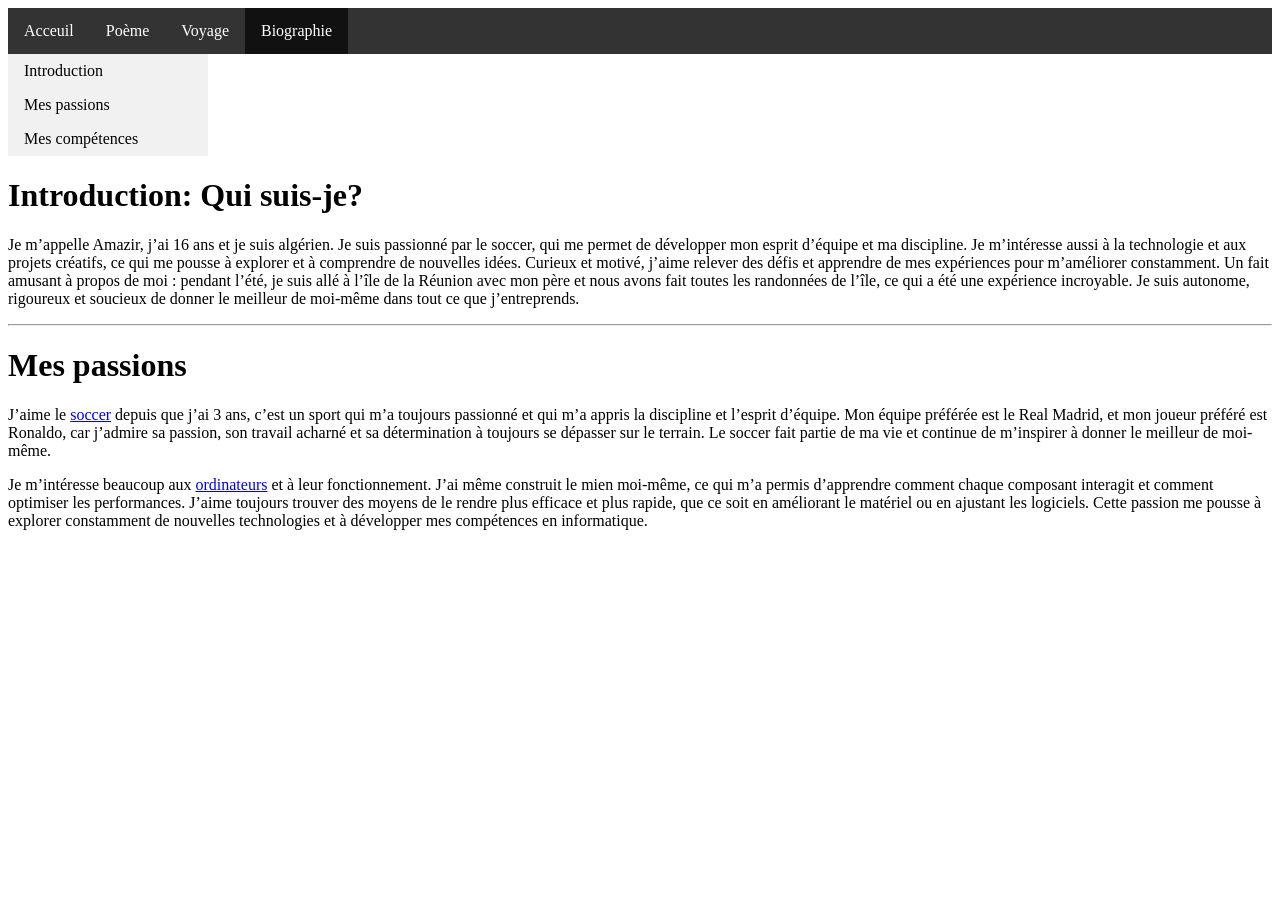
==== biographie.html @ ff0225cc "Update biographie.html" ====
<html>

	<head>
		<style>
		.horinav {
		  list-style-type: none;
		  margin: 0;
		  padding: 0;
		  width: 200px;
		  background-color: #f1f1f1;
		}

		.horinav li a {
		  display: block;
		  color: black;
		  padding: 8px 16px;
		  text-decoration: none;
		}

		.horinav li a:hover {
		  background-color: #555555;
		  color: white;
		}
		</style>
		<link rel="stylesheet" href="E:\ics3u-ab\projet\css\topnav.css"/>
		<meta charset="UTF-8">
		<title>Biographie</title>
		<link rel="stylesheet" href="topnav.css" />
	</head>
	
	<body style="background-color: #FFFFFF;">
		<ul>
		  <li><a href="index.html">Acceuil</a><li>
		  <li><a href="poeme.html">Poème</a><li>
		  <li><a href="voyage.html">Voyage</a><li>
		  <li><a href="biographie.html" class="active">Biographie</a><li>
		</ul>
		
		<ul class=horinav>
		  <li><a href="#intro">Introduction</a><li>
		  <li><a href="#passions">Mes passions</a><li>
		  <li><a href="">Mes compétences</a><li>
		</ul>
		<h1 id=intro>Introduction: Qui suis-je?</h1>
		<p>Je m’appelle Amazir, j’ai 16 ans et je suis algérien. Je suis passionné par le soccer, qui me permet de développer mon esprit d’équipe et ma discipline. Je m’intéresse aussi à la technologie et aux projets créatifs, ce qui me pousse à explorer et à comprendre de nouvelles idées. Curieux et motivé, j’aime relever des défis et apprendre de mes expériences pour m’améliorer constamment. Un fait amusant à propos de moi : pendant l’été, je suis allé à l’île de la Réunion avec mon père et nous avons fait toutes les randonnées de l’île, ce qui a été une expérience incroyable. Je suis autonome, rigoureux et soucieux de donner le meilleur de moi-même dans tout ce que j’entreprends.</p>
		<hr>
		<h1 id=passions>Mes passions</h1>
		<p>J’aime le <a href="https://www.fotmob.com/" target="_blank">soccer</a> depuis que j’ai 3 ans, c’est un sport qui m’a toujours passionné et qui m’a appris la discipline et l’esprit d’équipe. Mon équipe préférée est le Real Madrid, et mon joueur préféré est Ronaldo, car j’admire sa passion, son travail acharné et sa détermination à toujours se dépasser sur le terrain. Le soccer fait partie de ma vie et continue de m’inspirer à donner le meilleur de moi-même.</p>
		<p>Je m’intéresse beaucoup aux <a href="https://ca.buildcores.com/builds/" target="_blank">ordinateurs</a> et à leur fonctionnement. J’ai même construit le mien moi‑même, ce qui m’a permis d’apprendre comment chaque composant interagit et comment optimiser les performances. J’aime toujours trouver des moyens de le rendre plus efficace et plus rapide, que ce soit en améliorant le matériel ou en ajustant les logiciels. Cette passion me pousse à explorer constamment de nouvelles technologies et à développer mes compétences en informatique.</p>

	</body>
	
</html>
---- topnav.css ----
ul {
		list-style-type: none;
		margin: 0;
		padding: 0;
	}
ul {
	list-style-type: none;
	margin: 0;
	padding: 0;
	overflow: hidden;
	background-color: #333333;
	}

ul li {
	float: left;
	}

ul li a {
	display: block;
	color: white;
	text-align: center;
	padding: 14px 16px;
	text-decoration: none;
	}

ul li a:hover {
	background-color: #111111;
	}
	
ul li a.active {
    background-color: #111111;
    pointer-events: none;
    cursor: default;
	}
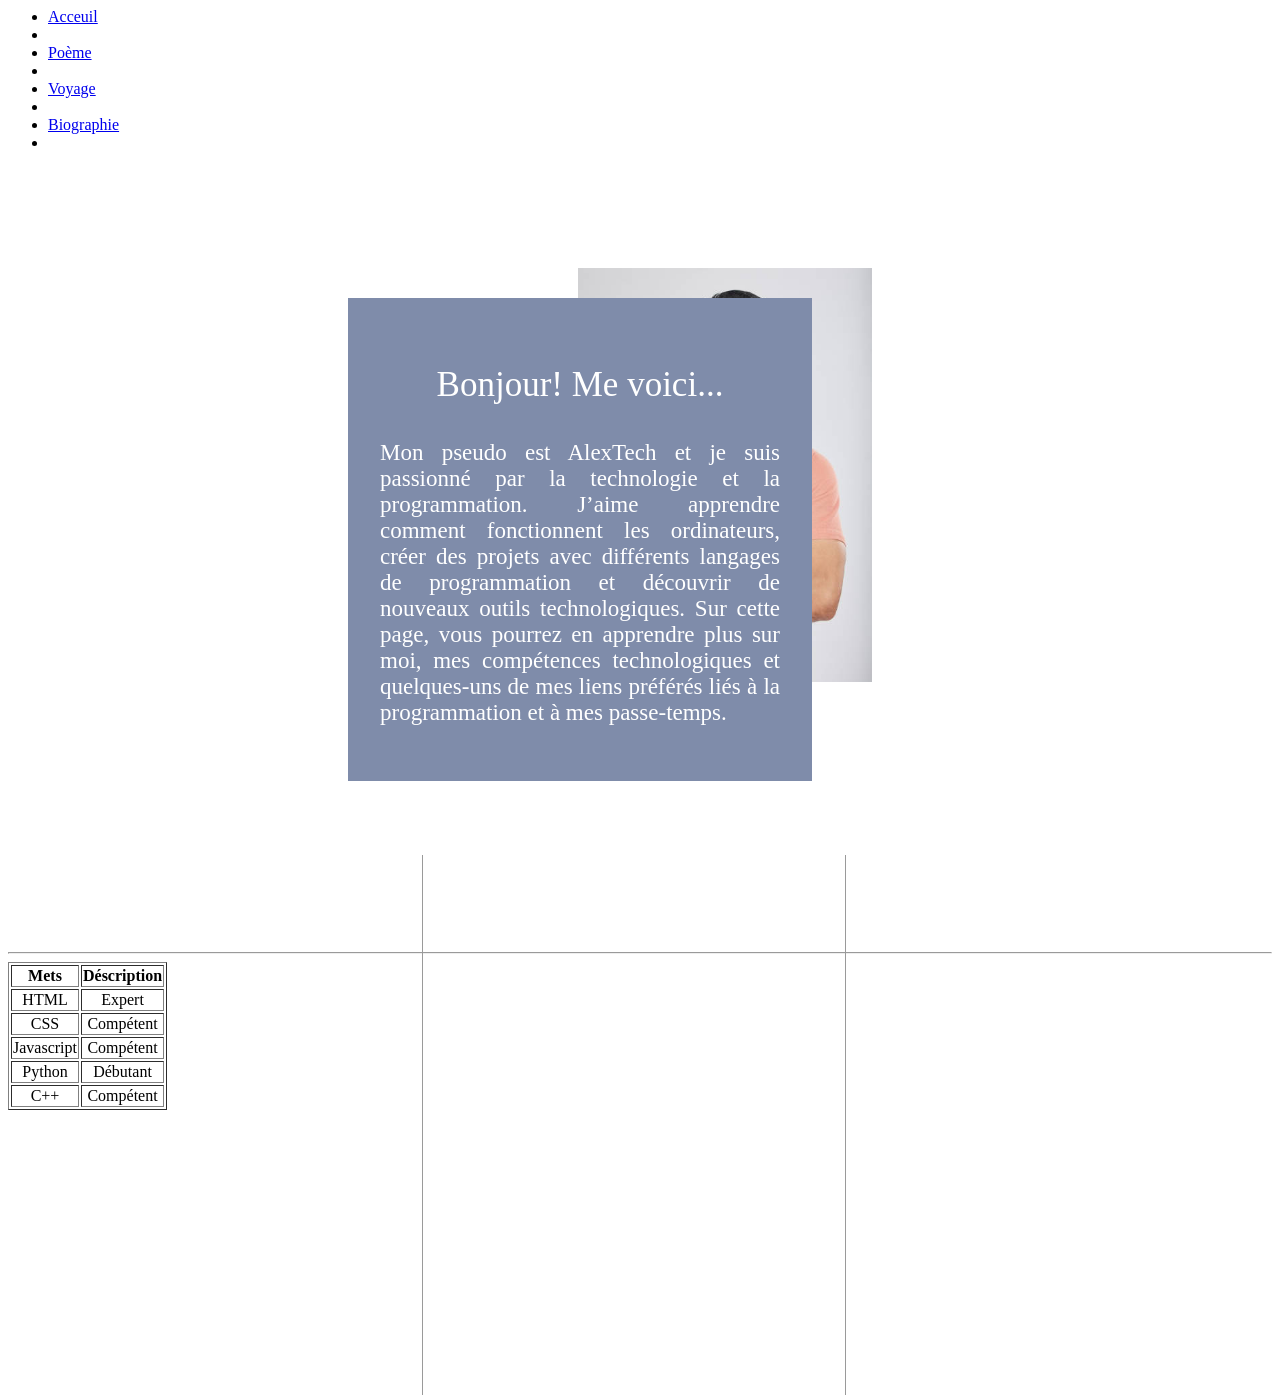
==== commit b0f703b0: "Add files via upload" ====
--- a/biographie.html
+++ b/biographie.html
@@ -2,30 +2,64 @@
 
 	<head>
 		<style>
-		.horinav {
-		  list-style-type: none;
-		  margin: 0;
-		  padding: 0;
-		  width: 200px;
-		  background-color: #f1f1f1;
-		}
+			.fancy {
+			  position: relative;
+			  background-color: #7F8CAA;
+			  padding: 2rem;
+			  text-align: center;
+			  max-width: 400px;
+			  float: right;
+			  margin-right: 460px;
+			  margin-top: 130px;
+			}
 
-		.horinav li a {
-		  display: block;
-		  color: black;
-		  padding: 8px 16px;
-		  text-decoration: none;
-		}
+			.fancy::before {
+			  content: "";
 
-		.horinav li a:hover {
-		  background-color: #555555;
-		  color: white;
-		}
+			  position: relative;
+			  z-index: -1;
+			  bottom: 15px;
+			  right: 5px;
+			  width: 50%;
+			  top: 80%;
+			  max-width: 400px;
+			  margin-right: 460px;
+			  margin-top: 130px;
+
+			  box-shadow: 0px 13px 10px black;
+			  rotate: 0deg;
+			}
+			
+			.manimage {
+			  position: absolute;
+			  margin-left: 570px;
+			  margin-top: 100px;
+			}
+			
+			.vl1 {
+			  border-left: 1px solid #9a9a9a;
+			  height: 540px;
+			  position: absolute;
+			  left: 33%;
+			  margin-left: 0px;
+			  top: 855;
+			}
+			
+			.vl2 {
+			  border-left: 1px solid #9a9a9a;
+			  height: 540px;
+			  position: absolute;
+			  left: 66%;
+			  margin-left: 0px;
+			  top: 855;
+			}
 		</style>
 		<link rel="stylesheet" href="E:\ics3u-ab\projet\css\topnav.css"/>
+		<link rel="stylesheet" href="E:\ics3u-ab\projet\css\font.css"/>
 		<meta charset="UTF-8">
 		<title>Biographie</title>
 		<link rel="stylesheet" href="topnav.css" />
+		<link rel="stylesheet" href="font.css" />
 	</head>
 	
 	<body style="background-color: #FFFFFF;">
@@ -35,19 +69,52 @@
 		  <li><a href="voyage.html">Voyage</a><li>
 		  <li><a href="biographie.html" class="active">Biographie</a><li>
 		</ul>
-		
-		<ul class=horinav>
-		  <li><a href="#intro">Introduction</a><li>
-		  <li><a href="#passions">Mes passions</a><li>
-		  <li><a href="">Mes compétences</a><li>
-		</ul>
-		<h1 id=intro>Introduction: Qui suis-je?</h1>
-		<p>Je m’appelle Amazir, j’ai 16 ans et je suis algérien. Je suis passionné par le soccer, qui me permet de développer mon esprit d’équipe et ma discipline. Je m’intéresse aussi à la technologie et aux projets créatifs, ce qui me pousse à explorer et à comprendre de nouvelles idées. Curieux et motivé, j’aime relever des défis et apprendre de mes expériences pour m’améliorer constamment. Un fait amusant à propos de moi : pendant l’été, je suis allé à l’île de la Réunion avec mon père et nous avons fait toutes les randonnées de l’île, ce qui a été une expérience incroyable. Je suis autonome, rigoureux et soucieux de donner le meilleur de moi-même dans tout ce que j’entreprends.</p>
-		<hr>
-		<h1 id=passions>Mes passions</h1>
-		<p>J’aime le <a href="https://www.fotmob.com/" target="_blank">soccer</a> depuis que j’ai 3 ans, c’est un sport qui m’a toujours passionné et qui m’a appris la discipline et l’esprit d’équipe. Mon équipe préférée est le Real Madrid, et mon joueur préféré est Ronaldo, car j’admire sa passion, son travail acharné et sa détermination à toujours se dépasser sur le terrain. Le soccer fait partie de ma vie et continue de m’inspirer à donner le meilleur de moi-même.</p>
-		<p>Je m’intéresse beaucoup aux <a href="https://ca.buildcores.com/builds/" target="_blank">ordinateurs</a> et à leur fonctionnement. J’ai même construit le mien moi‑même, ce qui m’a permis d’apprendre comment chaque composant interagit et comment optimiser les performances. J’aime toujours trouver des moyens de le rendre plus efficace et plus rapide, que ce soit en améliorant le matériel ou en ajustant les logiciels. Cette passion me pousse à explorer constamment de nouvelles technologies et à développer mes compétences en informatique.</p>
-
+		<div>
+			<img src="images/man.jpg" width="23%" class="manimage"/>
+			<div class="fancy" style=color:white>
+				<p style=font-size:35px>Bonjour! Me voici...</p>
+				<p style=text-align:justify;font-size:23px>Mon pseudo est AlexTech et je suis passionné par la technologie et la programmation. J’aime apprendre comment fonctionnent les ordinateurs, créer des projets avec différents langages de programmation et découvrir de nouveaux outils technologiques. Sur cette page, vous pourrez en apprendre plus sur moi, mes compétences technologiques et quelques-uns de mes liens préférés liés à la programmation et à mes passe-temps.</p>
+			</div>
+		</div>
+		<div class="vl1"></div>
+		<div class="vl2"></div>
+		<div style=margin-top:800px>
+			<hr>
+			<table border="1" style=text-align:center;max-width:1000px;margin:auto;position:absolute>
+				<thead>
+					<tr>
+					  <th rowspan="2">Mets</th>
+					  <th rowspan="1">Déscription</th>
+					</tr>
+				</thead>
+				<tbody>
+					<tr>
+					  <td rowspan="1">HTML</td>
+					  <td>Expert</td>
+					</tr>
+					<!--nouvelle catégorie-->
+					<tr>
+					  <td rowspan="1">CSS</td>
+					  <td>Compétent</td>
+					</tr>
+					<!--nouvelle catégorie-->
+					<tr>
+					  <td rowspan="1">Javascript</td>
+					  <td>Compétent</td>
+					</tr>
+					<!--nouvelle catégorie-->
+					<tr>
+					  <td rowspan="1">Python</td>
+					  <td>Débutant</td>
+					</tr>
+					<!--nouvelle catégorie-->
+					<tr>
+					  <td rowspan="1">C++</td>
+					  <td>Compétent</td>
+					</tr>
+				</tbody>
+			</table>
+		</div>
 	</body>
 	
-</html>
+</html>
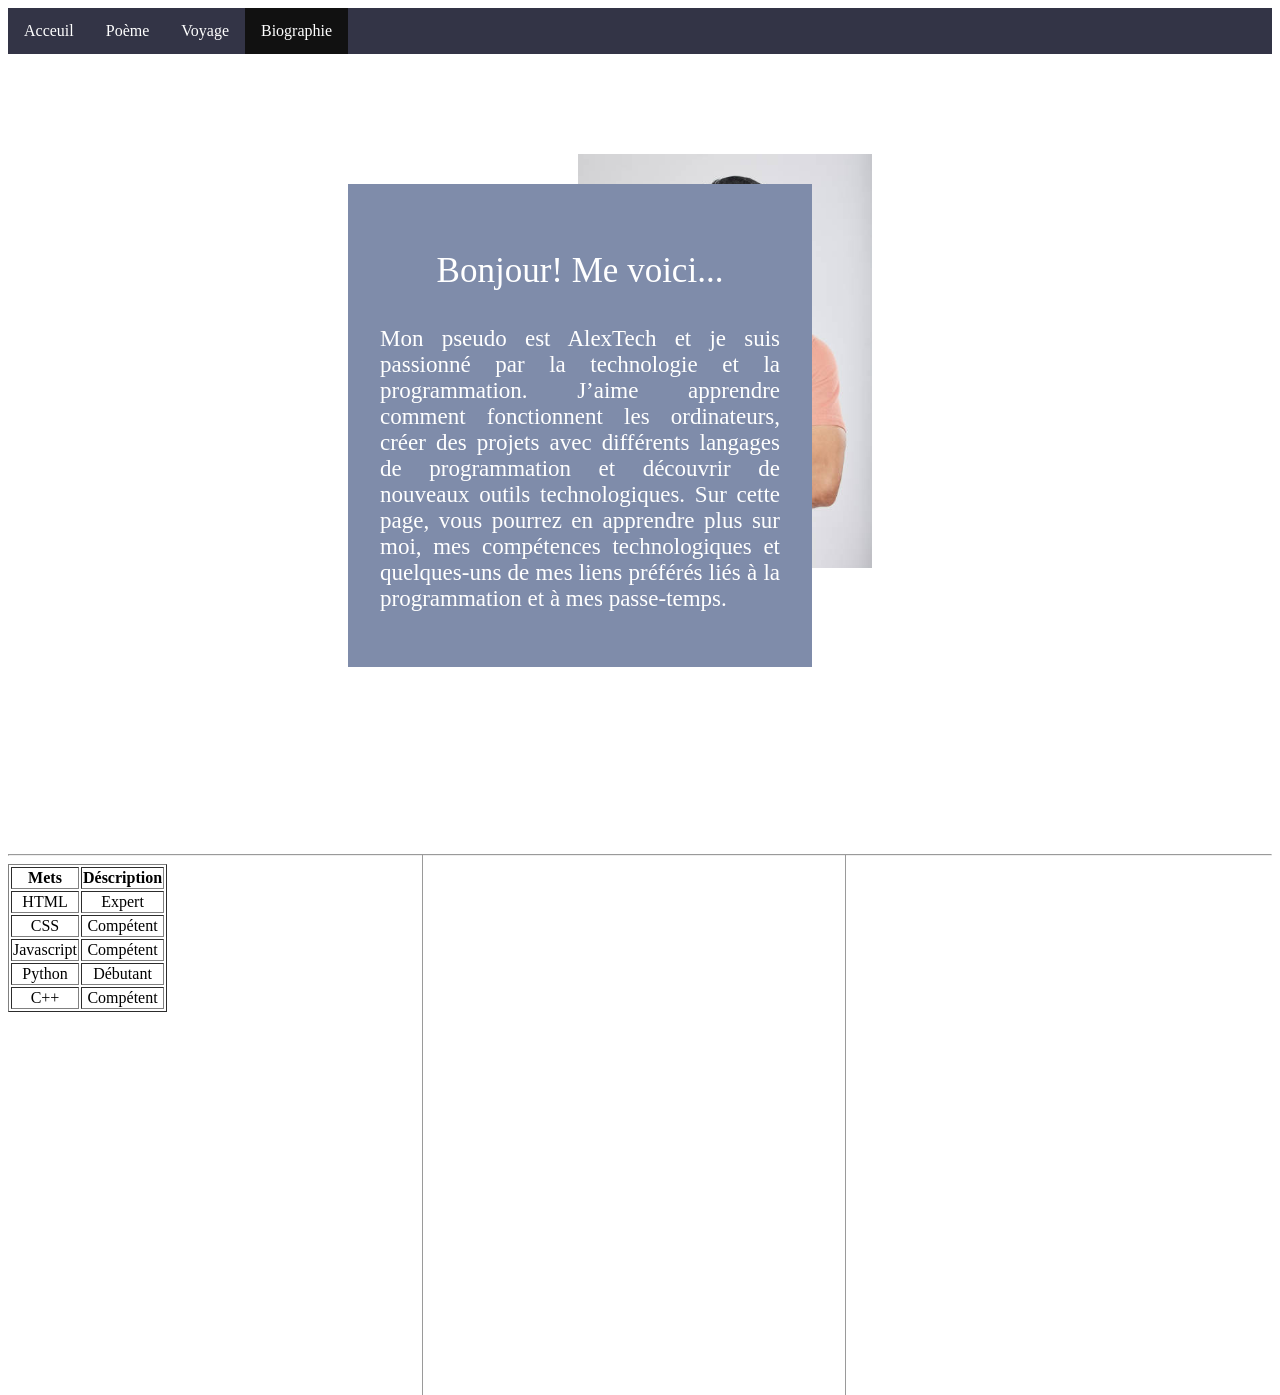
==== commit 01a7fcf2: "Update biographie.html" ====
--- a/biographie.html
+++ b/biographie.html
@@ -54,12 +54,10 @@
 			  top: 855;
 			}
 		</style>
-		<link rel="stylesheet" href="E:\ics3u-ab\projet\css\topnav.css"/>
-		<link rel="stylesheet" href="E:\ics3u-ab\projet\css\font.css"/>
+		<link rel="stylesheet" href="css/topnav.css" />
+		<link rel="stylesheet" href="css/font.css" />
 		<meta charset="UTF-8">
 		<title>Biographie</title>
-		<link rel="stylesheet" href="topnav.css" />
-		<link rel="stylesheet" href="font.css" />
 	</head>
 	
 	<body style="background-color: #FFFFFF;">
@@ -117,4 +115,5 @@
 		</div>
 	</body>
 	
-</html>+
+</html>
--- a/css/topnav.css
+++ b/css/topnav.css
@@ -0,0 +1,34 @@
+ul {
+		list-style-type: none;
+		margin: 0;
+		padding: 0;
+	}
+ul {
+	list-style-type: none;
+	margin: 0;
+	padding: 0;
+	overflow: hidden;
+	background-color: #333446;
+	}
+
+ul li {
+	float: left;
+	}
+
+ul li a {
+	display: block;
+	color: white;
+	text-align: center;
+	padding: 14px 16px;
+	text-decoration: none;
+	}
+
+ul li a:hover {
+	background-color: #111111;
+	}
+	
+ul li a.active {
+    background-color: #111111;
+    pointer-events: none;
+    cursor: default;
+	}
--- a/css/font.css
+++ b/css/font.css
@@ -0,0 +1,3 @@
+body {
+			  font-family: "Trebuchet MS"
+			}
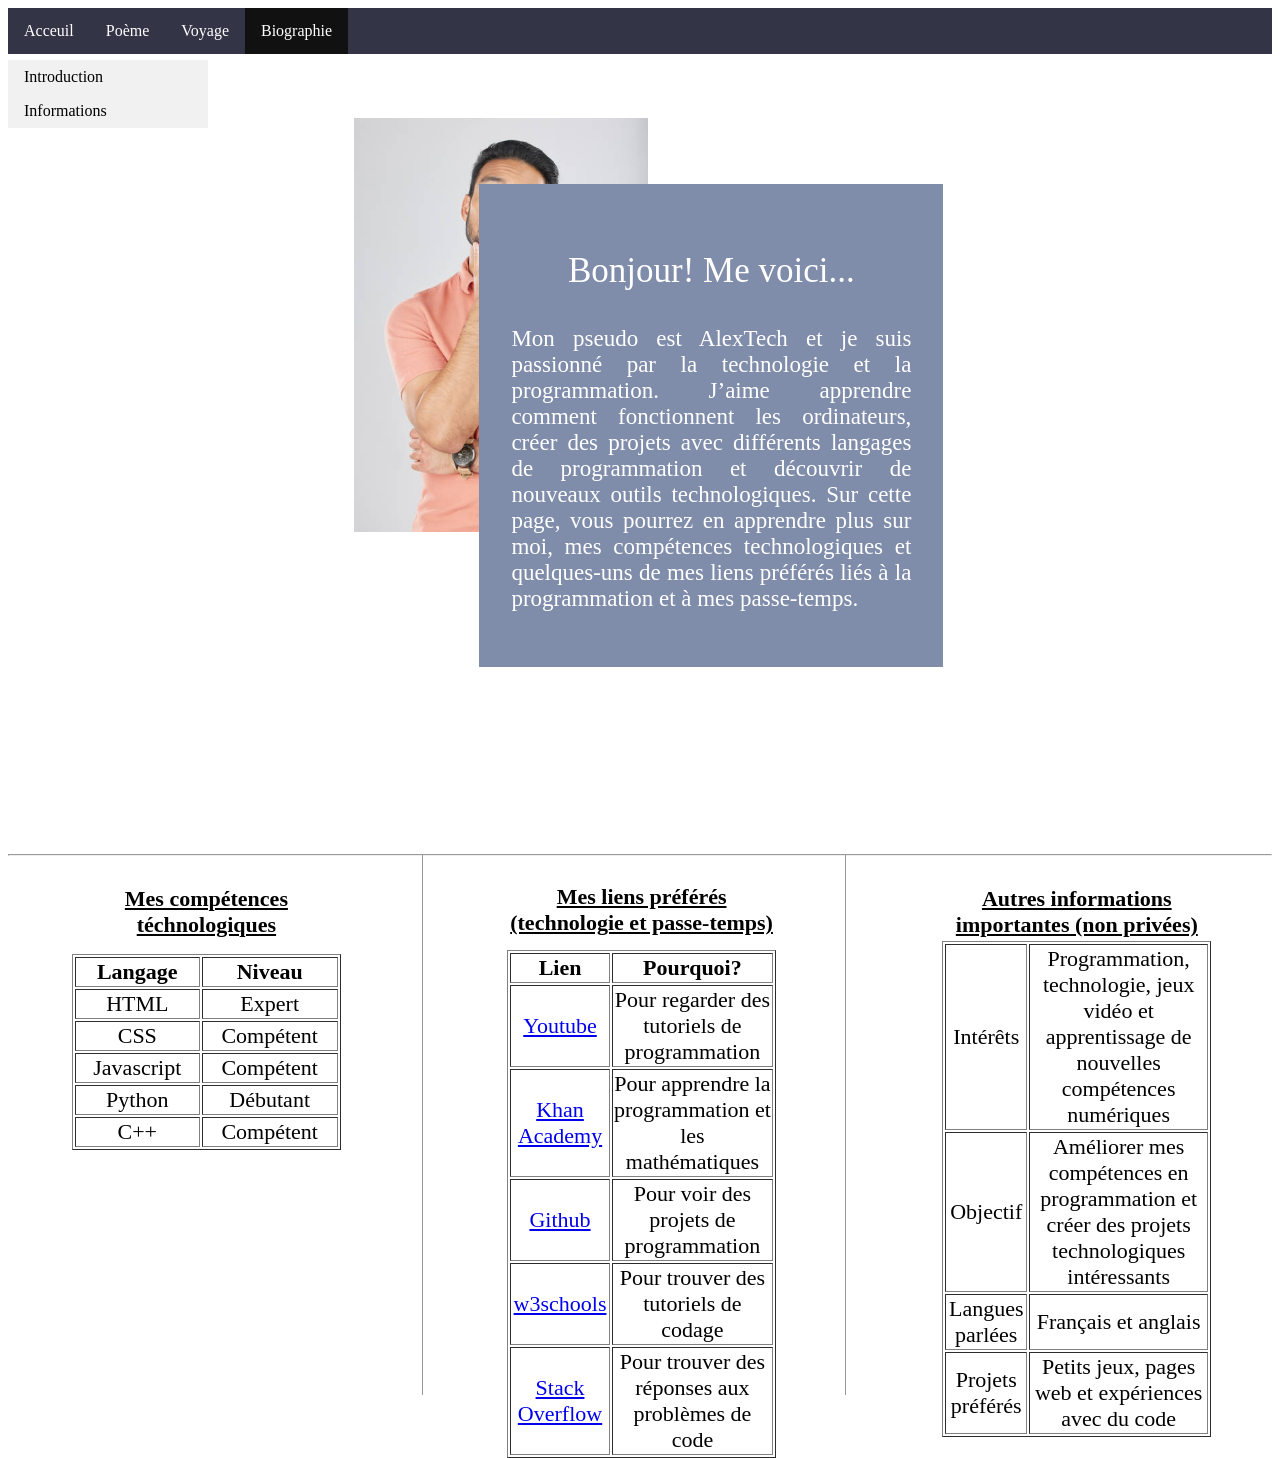
==== commit ac32d67b: "Update biographie.html" ====
--- a/biographie.html
+++ b/biographie.html
@@ -1,6 +1,7 @@
 <html>
 
 	<head>
+	<meta name="viewport" content="width=device-width, initial-scale=1.0">
 		<style>
 			.fancy {
 			  position: relative;
@@ -9,7 +10,7 @@
 			  text-align: center;
 			  max-width: 400px;
 			  float: right;
-			  margin-right: 460px;
+			  margin-right: 26%;
 			  margin-top: 130px;
 			}
 
@@ -23,7 +24,7 @@
 			  width: 50%;
 			  top: 80%;
 			  max-width: 400px;
-			  margin-right: 460px;
+			  margin-right: 26%;
 			  margin-top: 130px;
 
 			  box-shadow: 0px 13px 10px black;
@@ -32,8 +33,9 @@
 			
 			.manimage {
 			  position: absolute;
-			  margin-left: 570px;
-			  margin-top: 100px;
+			  float: left;
+			  margin-left: 27%;
+			  margin-top: 5%;
 			}
 			
 			.vl1 {
@@ -53,20 +55,53 @@
 			  margin-left: 0px;
 			  top: 855;
 			}
+			
+			.sidenav {
+			  list-style-type: none;
+			  margin: 0;
+			  padding: 0;
+			  width: 200px;
+			  background-color: #f1f1f1;
+			  position: fixed;
+			  top: 60px;
+			}
+
+			.sidenav li a {
+			  display: block;
+			  color: black;
+			  padding: 8px 16px;
+			  text-decoration: none;
+			}
+
+			.sidenav li a:hover {
+			  background-color: #555555;
+			  color: white;
+			}
+
+			.sidenav li a.active {
+			  background-color: #111111;
+			  pointer-events: none;
+			  cursor: default;
+			}
 		</style>
 		<link rel="stylesheet" href="css/topnav.css" />
 		<link rel="stylesheet" href="css/font.css" />
 		<meta charset="UTF-8">
 		<title>Biographie</title>
 	</head>
-	
-	<body style="background-color: #FFFFFF;">
+	<body style="background-color: #FFFFFF;"><a name="introduction"></a>
 		<ul>
 		  <li><a href="index.html">Acceuil</a><li>
 		  <li><a href="poeme.html">Poème</a><li>
 		  <li><a href="voyage.html">Voyage</a><li>
 		  <li><a href="biographie.html" class="active">Biographie</a><li>
 		</ul>
+		
+		<ul class="sidenav">
+		  <li><a href="#introduction">Introduction</a><li>
+		  <li><a href="#information">Informations</a><li>
+		</ul>
+		
 		<div>
 			<img src="images/man.jpg" width="23%" class="manimage"/>
 			<div class="fancy" style=color:white>
@@ -76,13 +111,14 @@
 		</div>
 		<div class="vl1"></div>
 		<div class="vl2"></div>
-		<div style=margin-top:800px>
+		<div style=margin-top:800px><a name="information"></a>
 			<hr>
-			<table border="1" style=text-align:center;max-width:1000px;margin:auto;position:absolute>
+			<p style="text-align:center;width:21%;margin-left:5%;font-size:22px;position:absolute"><b><u>Mes compétences téchnologiques</b></u></p>
+			<table border="1" style="text-align:center;width:21%;margin-left:5%;margin-top:7%;font-size:22px;position:absolute">
 				<thead>
 					<tr>
-					  <th rowspan="2">Mets</th>
-					  <th rowspan="1">Déscription</th>
+					  <th rowspan="2">Langage</th>
+					  <th rowspan="1">Niveau</th>
 					</tr>
 				</thead>
 				<tbody>
@@ -109,6 +145,67 @@
 					<tr>
 					  <td rowspan="1">C++</td>
 					  <td>Compétent</td>
+					</tr>
+				</tbody>
+			</table>
+			
+			<p style="text-align:center;width:21%;margin-left:39%;margin-top:1.6%;font-size:22px;position:absolute;"><b><u>Mes liens préférés (technologie et passe-temps)</b></u></p>
+			<table border="1" style="text-align:center;width:21%;margin-left:39%;margin-top:6.7%;font-size:22px;position:absolute;">
+				<thead>
+					<tr>
+					  <th rowspan="2">Lien</th>
+					  <th rowspan="1">Pourquoi?</th>
+					</tr>
+				</thead>
+				<tbody>
+					<tr>
+					  <td rowspan="1"><a href="https://www.youtube.com/">Youtube</a></td>
+					  <td>Pour regarder des tutoriels de programmation</td>
+					</tr>
+					<!--nouvelle catégorie-->
+					<tr>
+					  <td rowspan="1"><a href="https://www.khanacademy.org/">Khan Academy</a></td>
+					  <td>Pour apprendre la programmation et les mathématiques</td>
+					</tr>
+					<!--nouvelle catégorie-->
+					<tr>
+					  <td rowspan="1"><a href="https://github.com/">Github</a></td>
+					  <td>Pour voir des projets de programmation</td>
+					</tr>
+					<!--nouvelle catégorie-->
+					<tr>
+					  <td rowspan="1"><a href="https://www.w3schools.com/">w3schools</a></td>
+					  <td>Pour trouver des tutoriels de codage</td>
+					</tr>
+					<!--nouvelle catégorie-->
+					<tr>
+					  <td rowspan="1"><a href="https://stackoverflow.com/questions">Stack Overflow</a></td>
+					  <td>Pour trouver des réponses aux problèmes de code</td>
+					</tr>
+				</tbody>
+			</table>
+			
+			<p style="text-align:center;width:21%;margin-left:73%;font-size:22px;position:absolute"><b><u>Autres informations importantes (non privées)</b></u></p>
+			<table border="1" style="text-align:center;width:21%;margin-left:73%;margin-top:6%;font-size:22px;position:absolute">
+				<tbody>
+					<tr>
+					  <td rowspan="1">Intérêts</td>
+					  <td>Programmation, technologie, jeux vidéo et apprentissage de nouvelles compétences numériques</td>
+					</tr>
+					<!--nouvelle catégorie-->
+					<tr>
+					  <td rowspan="1">Objectif</td>
+					  <td>Améliorer mes compétences en programmation et créer des projets technologiques intéressants</td>
+					</tr>
+					<!--nouvelle catégorie-->
+					<tr>
+					  <td rowspan="1">Langues parlées</td>
+					  <td>Français et anglais</td>
+					</tr>
+					<!--nouvelle catégorie-->
+					<tr>
+					  <td rowspan="1">Projets préférés</td>
+					  <td>Petits jeux, pages web et expériences avec du code</td>
 					</tr>
 				</tbody>
 			</table>
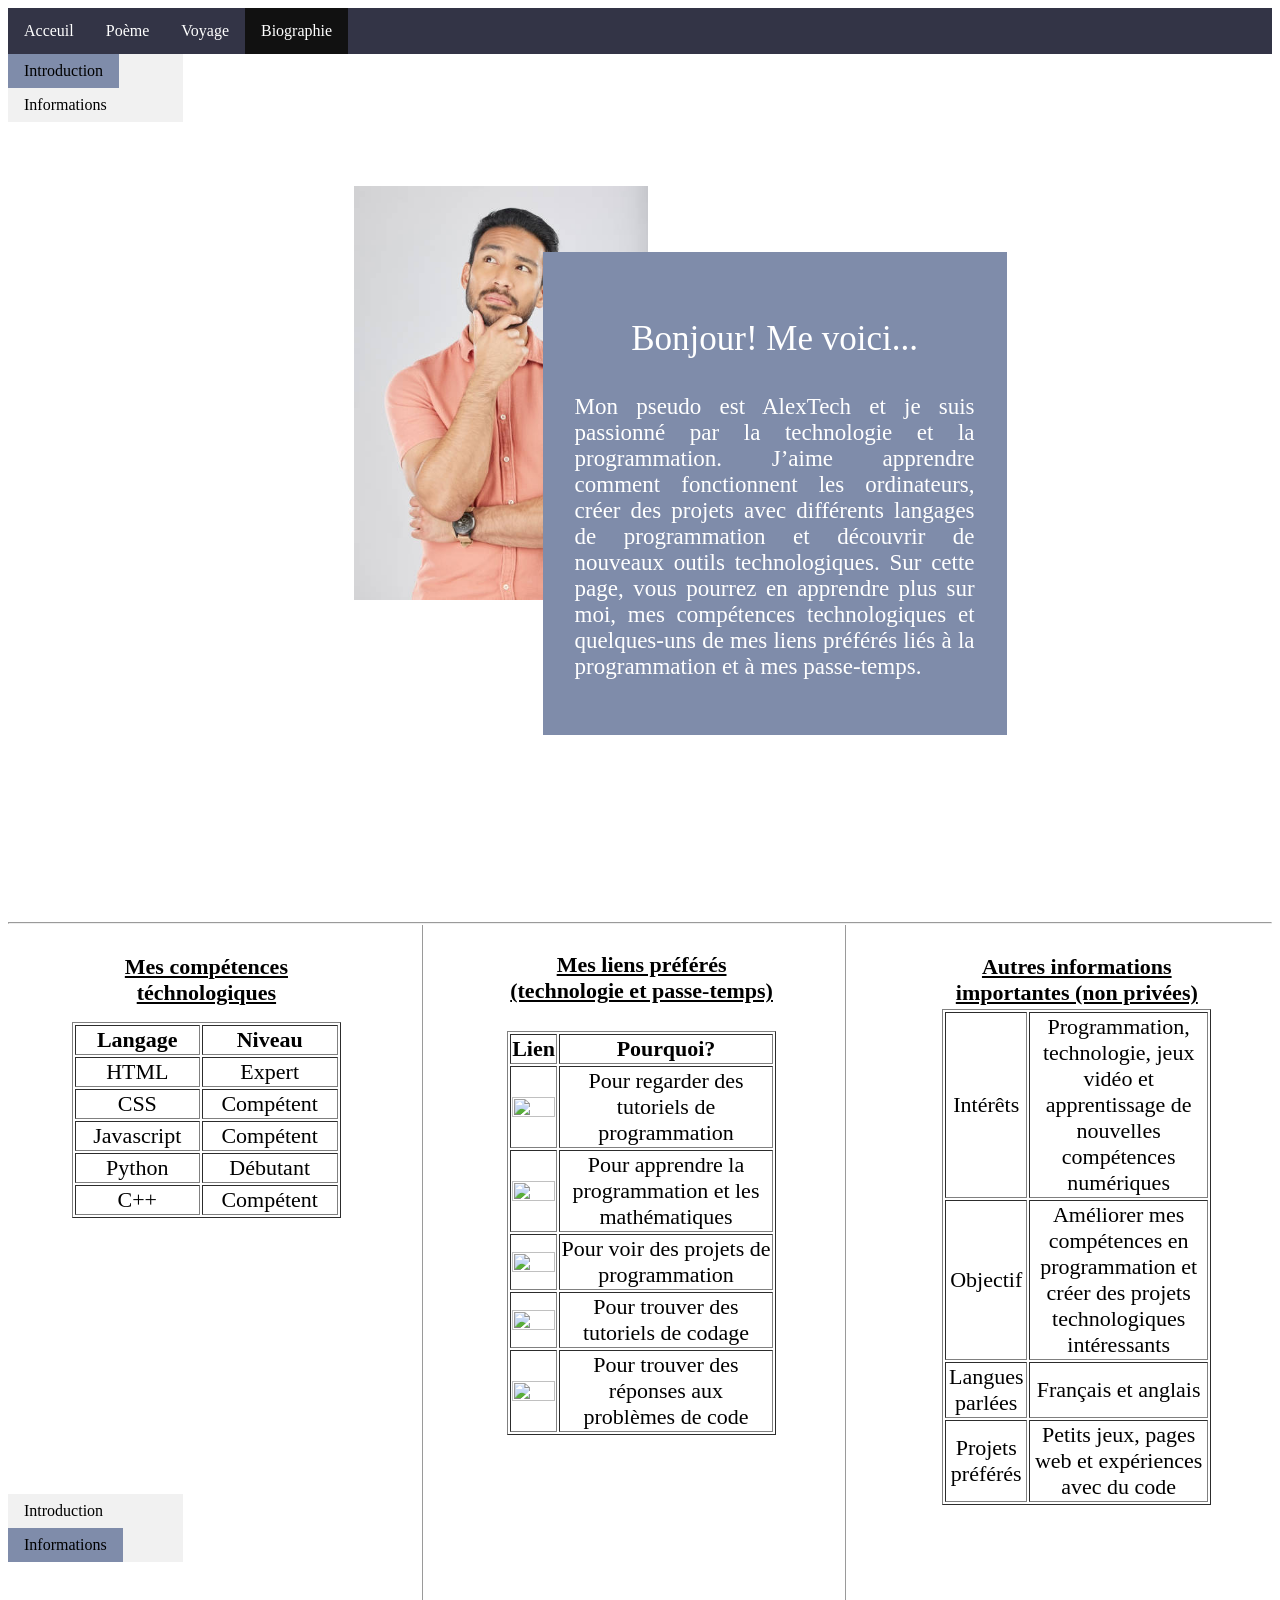
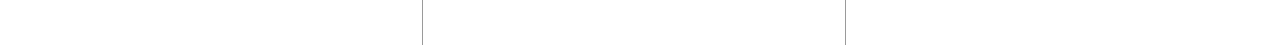
==== commit 5039eb3b: "Update biographie.html" ====
--- a/biographie.html
+++ b/biographie.html
@@ -10,7 +10,7 @@
 			  text-align: center;
 			  max-width: 400px;
 			  float: right;
-			  margin-right: 26%;
+			  margin-right: 21%;
 			  margin-top: 130px;
 			}
 
@@ -40,29 +40,28 @@
 			
 			.vl1 {
 			  border-left: 1px solid #9a9a9a;
-			  height: 540px;
+			  height: 720px;
 			  position: absolute;
 			  left: 33%;
 			  margin-left: 0px;
-			  top: 855;
+			  top: 925;
 			}
 			
 			.vl2 {
 			  border-left: 1px solid #9a9a9a;
-			  height: 540px;
+			  height: 720px;
 			  position: absolute;
 			  left: 66%;
 			  margin-left: 0px;
-			  top: 855;
+			  top: 925;
 			}
 			
 			.sidenav {
 			  list-style-type: none;
 			  margin: 0;
 			  padding: 0;
-			  width: 200px;
+			  width: 175px;
 			  background-color: #f1f1f1;
-			  position: fixed;
 			  top: 60px;
 			}
 
@@ -78,8 +77,8 @@
 			  color: white;
 			}
 
-			.sidenav li a.active {
-			  background-color: #111111;
+			.sidenav li a.sideactive {
+			  background-color: #7F8CAA;
 			  pointer-events: none;
 			  cursor: default;
 			}
@@ -98,7 +97,7 @@
 		</ul>
 		
 		<ul class="sidenav">
-		  <li><a href="#introduction">Introduction</a><li>
+		  <li><a href="#introduction" class="sideactive">Introduction</a><li>
 		  <li><a href="#information">Informations</a><li>
 		</ul>
 		
@@ -150,7 +149,7 @@
 			</table>
 			
 			<p style="text-align:center;width:21%;margin-left:39%;margin-top:1.6%;font-size:22px;position:absolute;"><b><u>Mes liens préférés (technologie et passe-temps)</b></u></p>
-			<table border="1" style="text-align:center;width:21%;margin-left:39%;margin-top:6.7%;font-size:22px;position:absolute;">
+			<table border="1" style="text-align:center;width:21%;margin-left:39%;margin-top:7.7%;font-size:22px;position:absolute;">
 				<thead>
 					<tr>
 					  <th rowspan="2">Lien</th>
@@ -159,27 +158,27 @@
 				</thead>
 				<tbody>
 					<tr>
-					  <td rowspan="1"><a href="https://www.youtube.com/">Youtube</a></td>
+					  <td rowspan="1"><a href="https://www.youtube.com/" target="_blank"><img src="images/youtube.png" width="100%"/></a></td>
 					  <td>Pour regarder des tutoriels de programmation</td>
 					</tr>
 					<!--nouvelle catégorie-->
 					<tr>
-					  <td rowspan="1"><a href="https://www.khanacademy.org/">Khan Academy</a></td>
+					  <td rowspan="1"><a href="https://www.khanacademy.org/" target="_blank"><img src="images/khan.png" width="100%"/></a></td>
 					  <td>Pour apprendre la programmation et les mathématiques</td>
 					</tr>
 					<!--nouvelle catégorie-->
 					<tr>
-					  <td rowspan="1"><a href="https://github.com/">Github</a></td>
+					  <td rowspan="1"><a href="https://github.com/" target="_blank"><img src="images/github.png" width="100%"/></a></td>
 					  <td>Pour voir des projets de programmation</td>
 					</tr>
 					<!--nouvelle catégorie-->
 					<tr>
-					  <td rowspan="1"><a href="https://www.w3schools.com/">w3schools</a></td>
+					  <td rowspan="1"><a href="https://www.w3schools.com/" target="_blank"><img src="images/w3.png" width="100%"/></a></td>
 					  <td>Pour trouver des tutoriels de codage</td>
 					</tr>
 					<!--nouvelle catégorie-->
 					<tr>
-					  <td rowspan="1"><a href="https://stackoverflow.com/questions">Stack Overflow</a></td>
+					  <td rowspan="1"><a href="https://stackoverflow.com/questions" target="_blank"><img src="images/stack.png" width="100%"/></a></td>
 					  <td>Pour trouver des réponses aux problèmes de code</td>
 					</tr>
 				</tbody>
@@ -210,6 +209,12 @@
 				</tbody>
 			</table>
 		</div>
+		<div style=margin-top:570px>
+			<ul class="sidenav">
+			  <li><a href="#introduction">Introduction</a><li>
+			  <li><a href="#information" class="sideactive">Informations</a><li>
+			</ul>
+		</div>
 	</body>
 	
 
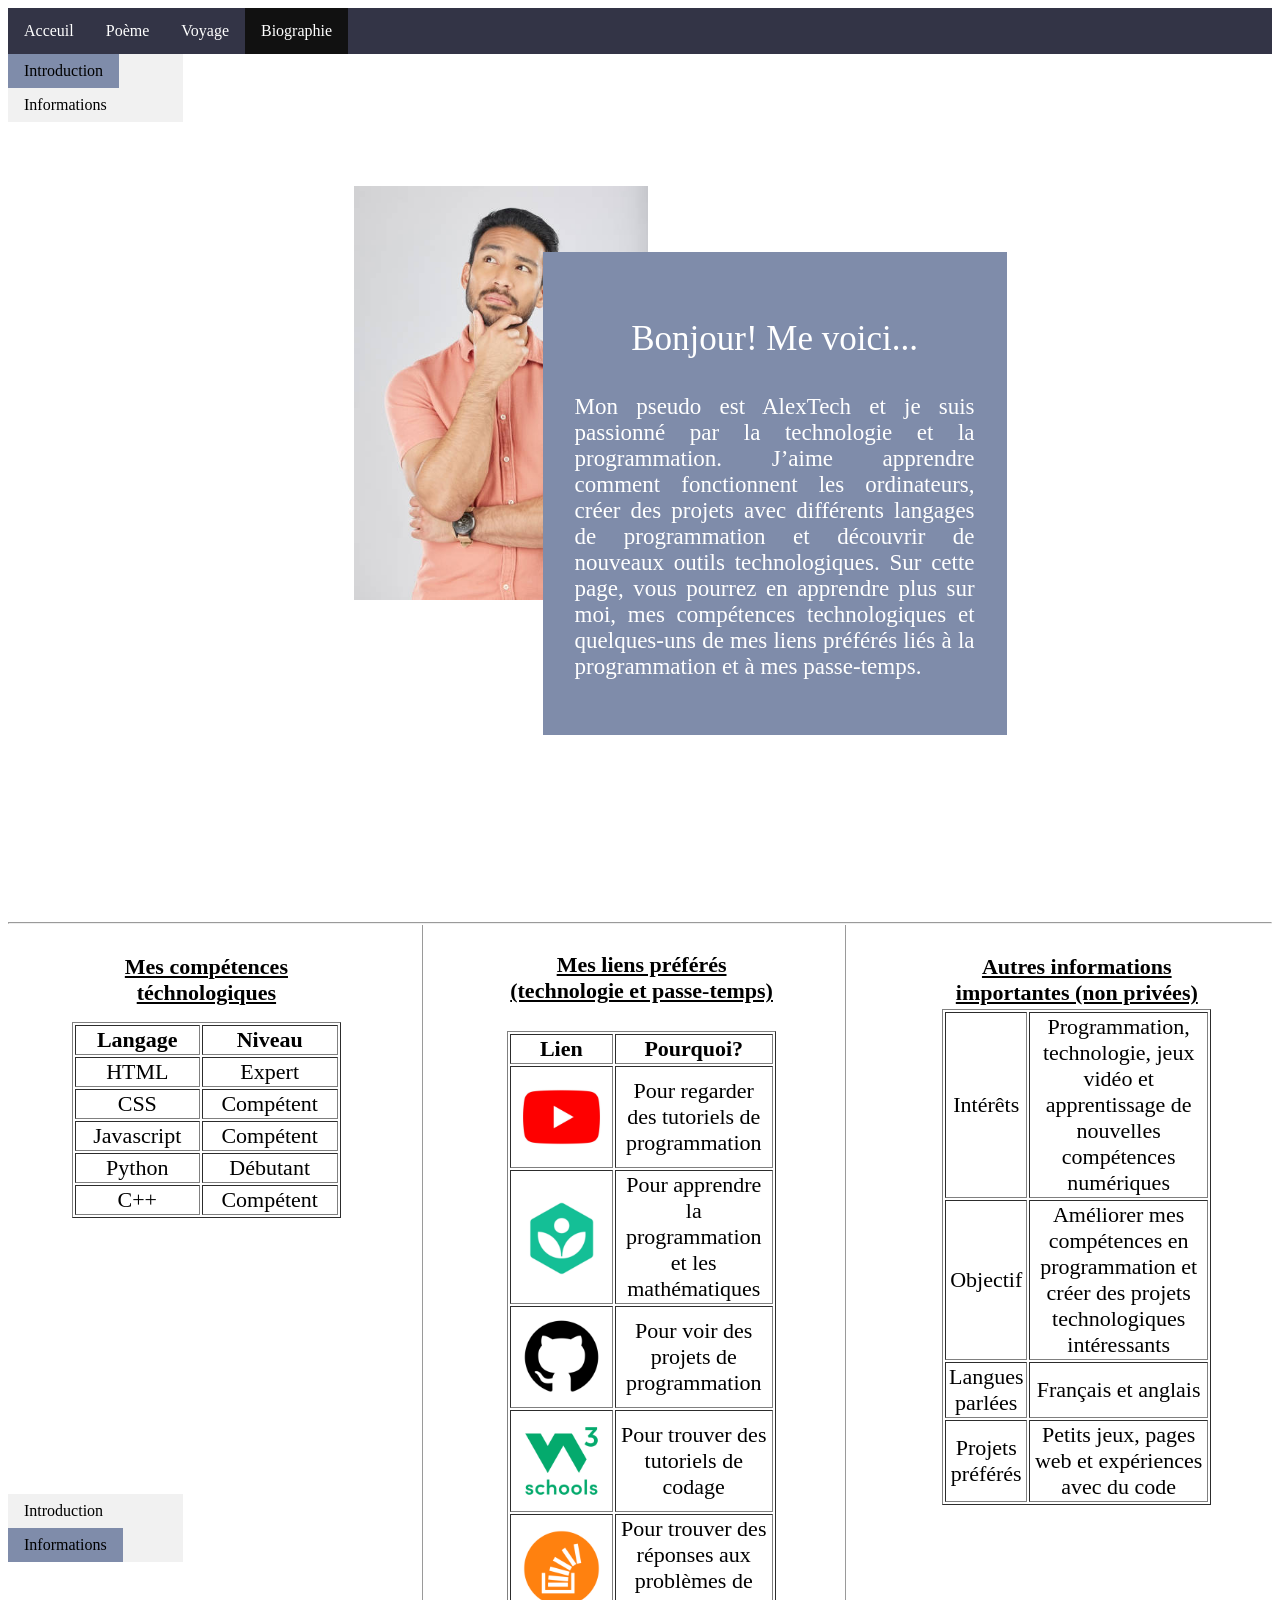
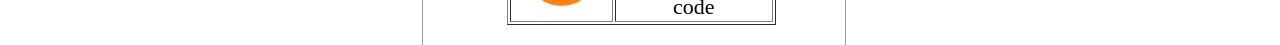
==== commit b5db9d59: "Update biographie.html" ====
--- a/biographie.html
+++ b/biographie.html
@@ -103,6 +103,7 @@
 		
 		<div>
 			<img src="images/man.jpg" width="23%" class="manimage"/>
+			<!-- source de l'image https://www.istockphoto.com/search/more-like-this/1550540247?assettype=image%2Cfilm&phrase=man%20thinking%20face -->
 			<div class="fancy" style=color:white>
 				<p style=font-size:35px>Bonjour! Me voici...</p>
 				<p style=text-align:justify;font-size:23px>Mon pseudo est AlexTech et je suis passionné par la technologie et la programmation. J’aime apprendre comment fonctionnent les ordinateurs, créer des projets avec différents langages de programmation et découvrir de nouveaux outils technologiques. Sur cette page, vous pourrez en apprendre plus sur moi, mes compétences technologiques et quelques-uns de mes liens préférés liés à la programmation et à mes passe-temps.</p>
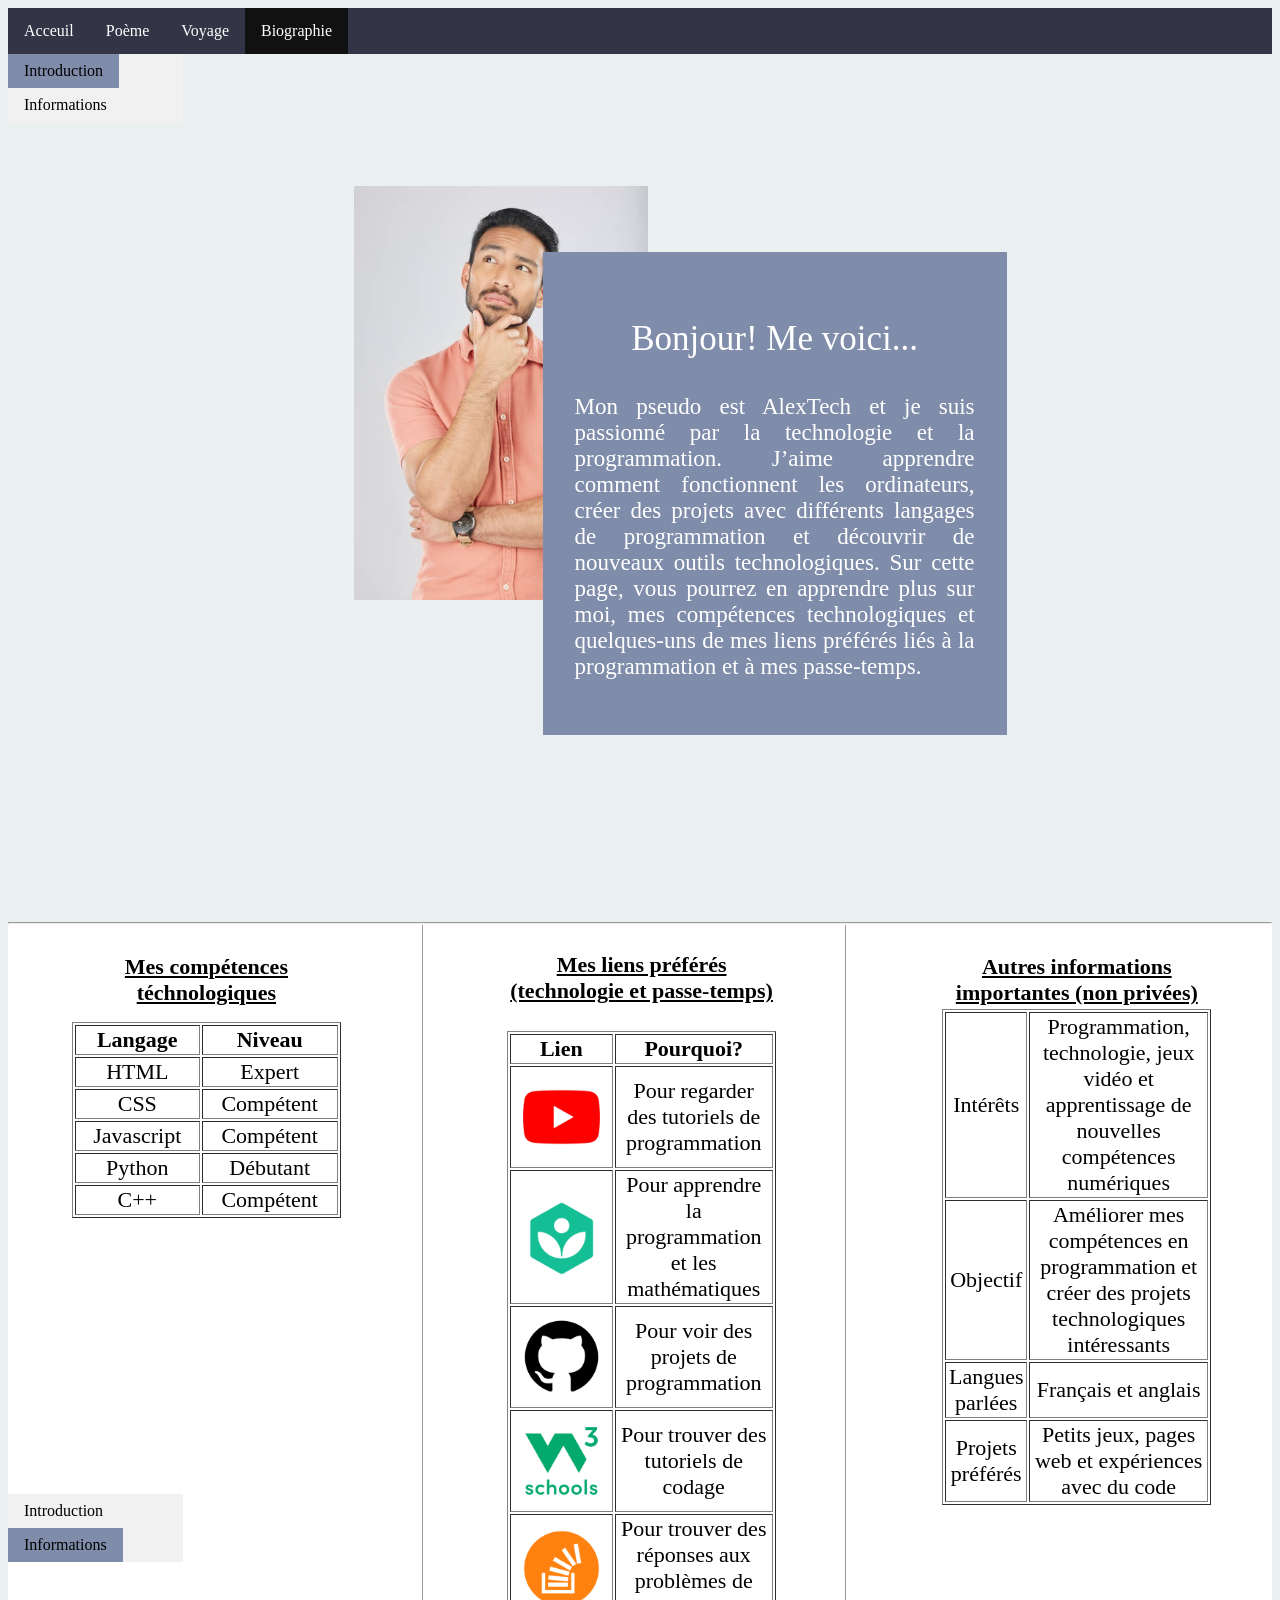
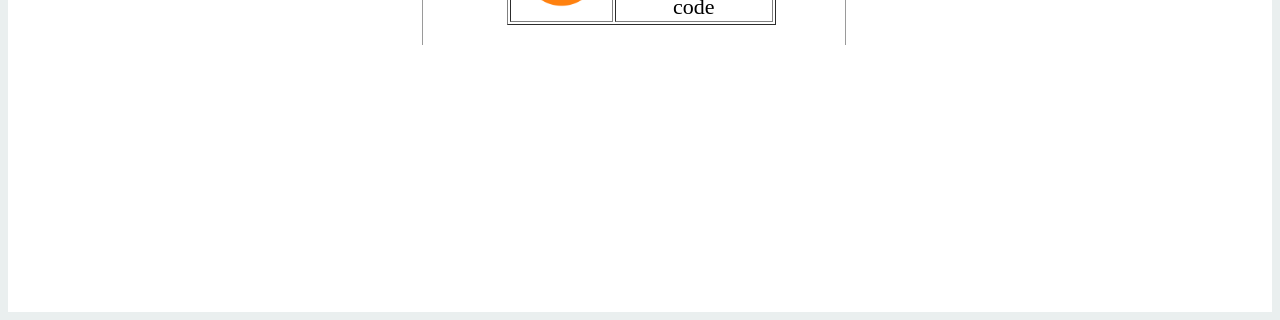
==== commit b8c88a00: "Update biographie.html" ====
--- a/biographie.html
+++ b/biographie.html
@@ -3,6 +3,7 @@
 	<head>
 	<meta name="viewport" content="width=device-width, initial-scale=1.0">
 		<style>
+			/* belle boite */
 			.fancy {
 			  position: relative;
 			  background-color: #7F8CAA;
@@ -13,7 +14,8 @@
 			  margin-right: 21%;
 			  margin-top: 130px;
 			}
-
+			
+			/* l'ombre et position de la boite */
 			.fancy::before {
 			  content: "";
 
@@ -31,6 +33,7 @@
 			  rotate: 0deg;
 			}
 			
+			/* iamge de l'homme */
 			.manimage {
 			  position: absolute;
 			  float: left;
@@ -38,6 +41,7 @@
 			  margin-top: 5%;
 			}
 			
+			/* barres verticales */
 			.vl1 {
 			  border-left: 1px solid #9a9a9a;
 			  height: 720px;
@@ -56,6 +60,7 @@
 			  top: 925;
 			}
 			
+			/* navigation vertical */
 			.sidenav {
 			  list-style-type: none;
 			  margin: 0;
@@ -82,25 +87,31 @@
 			  pointer-events: none;
 			  cursor: default;
 			}
+			
+			/* séparation de la couleur au milieu de la page */
+			.bottom{
+			  height:110vh;
+			  background:#FFFFFF;
+			}
 		</style>
 		<link rel="stylesheet" href="css/topnav.css" />
 		<link rel="stylesheet" href="css/font.css" />
 		<meta charset="UTF-8">
 		<title>Biographie</title>
 	</head>
-	<body style="background-color: #FFFFFF;"><a name="introduction"></a>
+	<body style="background-color: #EAEFEF;"><a name="introduction"></a>
 		<ul>
 		  <li><a href="index.html">Acceuil</a><li>
 		  <li><a href="poeme.html">Poème</a><li>
 		  <li><a href="voyage.html">Voyage</a><li>
 		  <li><a href="biographie.html" class="active">Biographie</a><li>
 		</ul>
-		
+		<!-- barre de navigation vertical -->
 		<ul class="sidenav">
 		  <li><a href="#introduction" class="sideactive">Introduction</a><li>
 		  <li><a href="#information">Informations</a><li>
 		</ul>
-		
+		<!-- image de l'homme et le texte en boite -->
 		<div>
 			<img src="images/man.jpg" width="23%" class="manimage"/>
 			<!-- source de l'image https://www.istockphoto.com/search/more-like-this/1550540247?assettype=image%2Cfilm&phrase=man%20thinking%20face -->
@@ -109,112 +120,116 @@
 				<p style=text-align:justify;font-size:23px>Mon pseudo est AlexTech et je suis passionné par la technologie et la programmation. J’aime apprendre comment fonctionnent les ordinateurs, créer des projets avec différents langages de programmation et découvrir de nouveaux outils technologiques. Sur cette page, vous pourrez en apprendre plus sur moi, mes compétences technologiques et quelques-uns de mes liens préférés liés à la programmation et à mes passe-temps.</p>
 			</div>
 		</div>
+		<!-- barres verticales -->
 		<div class="vl1"></div>
 		<div class="vl2"></div>
-		<div style=margin-top:800px><a name="information"></a>
-			<hr>
-			<p style="text-align:center;width:21%;margin-left:5%;font-size:22px;position:absolute"><b><u>Mes compétences téchnologiques</b></u></p>
-			<table border="1" style="text-align:center;width:21%;margin-left:5%;margin-top:7%;font-size:22px;position:absolute">
-				<thead>
-					<tr>
-					  <th rowspan="2">Langage</th>
-					  <th rowspan="1">Niveau</th>
-					</tr>
-				</thead>
-				<tbody>
-					<tr>
-					  <td rowspan="1">HTML</td>
-					  <td>Expert</td>
-					</tr>
-					<!--nouvelle catégorie-->
-					<tr>
-					  <td rowspan="1">CSS</td>
-					  <td>Compétent</td>
-					</tr>
-					<!--nouvelle catégorie-->
-					<tr>
-					  <td rowspan="1">Javascript</td>
-					  <td>Compétent</td>
-					</tr>
-					<!--nouvelle catégorie-->
-					<tr>
-					  <td rowspan="1">Python</td>
-					  <td>Débutant</td>
-					</tr>
-					<!--nouvelle catégorie-->
-					<tr>
-					  <td rowspan="1">C++</td>
-					  <td>Compétent</td>
-					</tr>
-				</tbody>
-			</table>
-			
-			<p style="text-align:center;width:21%;margin-left:39%;margin-top:1.6%;font-size:22px;position:absolute;"><b><u>Mes liens préférés (technologie et passe-temps)</b></u></p>
-			<table border="1" style="text-align:center;width:21%;margin-left:39%;margin-top:7.7%;font-size:22px;position:absolute;">
-				<thead>
-					<tr>
-					  <th rowspan="2">Lien</th>
-					  <th rowspan="1">Pourquoi?</th>
-					</tr>
-				</thead>
-				<tbody>
-					<tr>
-					  <td rowspan="1"><a href="https://www.youtube.com/" target="_blank"><img src="images/youtube.png" width="100%"/></a></td>
-					  <td>Pour regarder des tutoriels de programmation</td>
-					</tr>
-					<!--nouvelle catégorie-->
-					<tr>
-					  <td rowspan="1"><a href="https://www.khanacademy.org/" target="_blank"><img src="images/khan.png" width="100%"/></a></td>
-					  <td>Pour apprendre la programmation et les mathématiques</td>
-					</tr>
-					<!--nouvelle catégorie-->
-					<tr>
-					  <td rowspan="1"><a href="https://github.com/" target="_blank"><img src="images/github.png" width="100%"/></a></td>
-					  <td>Pour voir des projets de programmation</td>
-					</tr>
-					<!--nouvelle catégorie-->
-					<tr>
-					  <td rowspan="1"><a href="https://www.w3schools.com/" target="_blank"><img src="images/w3.png" width="100%"/></a></td>
-					  <td>Pour trouver des tutoriels de codage</td>
-					</tr>
-					<!--nouvelle catégorie-->
-					<tr>
-					  <td rowspan="1"><a href="https://stackoverflow.com/questions" target="_blank"><img src="images/stack.png" width="100%"/></a></td>
-					  <td>Pour trouver des réponses aux problèmes de code</td>
-					</tr>
-				</tbody>
-			</table>
-			
-			<p style="text-align:center;width:21%;margin-left:73%;font-size:22px;position:absolute"><b><u>Autres informations importantes (non privées)</b></u></p>
-			<table border="1" style="text-align:center;width:21%;margin-left:73%;margin-top:6%;font-size:22px;position:absolute">
-				<tbody>
-					<tr>
-					  <td rowspan="1">Intérêts</td>
-					  <td>Programmation, technologie, jeux vidéo et apprentissage de nouvelles compétences numériques</td>
-					</tr>
-					<!--nouvelle catégorie-->
-					<tr>
-					  <td rowspan="1">Objectif</td>
-					  <td>Améliorer mes compétences en programmation et créer des projets technologiques intéressants</td>
-					</tr>
-					<!--nouvelle catégorie-->
-					<tr>
-					  <td rowspan="1">Langues parlées</td>
-					  <td>Français et anglais</td>
-					</tr>
-					<!--nouvelle catégorie-->
-					<tr>
-					  <td rowspan="1">Projets préférés</td>
-					  <td>Petits jeux, pages web et expériences avec du code</td>
-					</tr>
-				</tbody>
-			</table>
-		</div>
-		<div style=margin-top:570px>
-			<ul class="sidenav">
-			  <li><a href="#introduction">Introduction</a><li>
-			  <li><a href="#information" class="sideactive">Informations</a><li>
-			</ul>
+		<div class="bottom">
+			<div style=margin-top:800px><a name="information"></a>
+				<hr>
+				<p style="text-align:center;width:21%;margin-left:5%;font-size:22px;position:absolute"><b><u>Mes compétences téchnologiques</b></u></p>
+				<table border="1" style="text-align:center;width:21%;margin-left:5%;margin-top:7%;font-size:22px;position:absolute">
+					<thead>
+						<tr>
+						  <th rowspan="2">Langage</th>
+						  <th rowspan="1">Niveau</th>
+						</tr>
+					</thead>
+					<tbody>
+						<tr>
+						  <td rowspan="1">HTML</td>
+						  <td>Expert</td>
+						</tr>
+						<!--nouvelle catégorie-->
+						<tr>
+						  <td rowspan="1">CSS</td>
+						  <td>Compétent</td>
+						</tr>
+						<!--nouvelle catégorie-->
+						<tr>
+						  <td rowspan="1">Javascript</td>
+						  <td>Compétent</td>
+						</tr>
+						<!--nouvelle catégorie-->
+						<tr>
+						  <td rowspan="1">Python</td>
+						  <td>Débutant</td>
+						</tr>
+						<!--nouvelle catégorie-->
+						<tr>
+						  <td rowspan="1">C++</td>
+						  <td>Compétent</td>
+						</tr>
+					</tbody>
+				</table>
+				<!-- nouveau tableau -->
+				<p style="text-align:center;width:21%;margin-left:39%;margin-top:1.6%;font-size:22px;position:absolute;"><b><u>Mes liens préférés (technologie et passe-temps)</b></u></p>
+				<table border="1" style="text-align:center;width:21%;margin-left:39%;margin-top:7.7%;font-size:22px;position:absolute;">
+					<thead>
+						<tr>
+						  <th rowspan="2">Lien</th>
+						  <th rowspan="1">Pourquoi?</th>
+						</tr>
+					</thead>
+					<tbody>
+						<tr>
+						  <td rowspan="1"><a href="https://www.youtube.com/" target="_blank"><img src="images/youtube.png" width="100%"/></a></td>
+						  <td>Pour regarder des tutoriels de programmation</td>
+						</tr>
+						<!--nouvelle catégorie-->
+						<tr>
+						  <td rowspan="1"><a href="https://www.khanacademy.org/" target="_blank"><img src="images/khan.png" width="100%"/></a></td>
+						  <td>Pour apprendre la programmation et les mathématiques</td>
+						</tr>
+						<!--nouvelle catégorie-->
+						<tr>
+						  <td rowspan="1"><a href="https://github.com/" target="_blank"><img src="images/github.png" width="100%"/></a></td>
+						  <td>Pour voir des projets de programmation</td>
+						</tr>
+						<!--nouvelle catégorie-->
+						<tr>
+						  <td rowspan="1"><a href="https://www.w3schools.com/" target="_blank"><img src="images/w3.png" width="100%"/></a></td>
+						  <td>Pour trouver des tutoriels de codage</td>
+						</tr>
+						<!--nouvelle catégorie-->
+						<tr>
+						  <td rowspan="1"><a href="https://stackoverflow.com/questions" target="_blank"><img src="images/stack.png" width="100%"/></a></td>
+						  <td>Pour trouver des réponses aux problèmes de code</td>
+						</tr>
+					</tbody>
+				</table>
+				<!-- nouveau tableau -->
+				<p style="text-align:center;width:21%;margin-left:73%;font-size:22px;position:absolute"><b><u>Autres informations importantes (non privées)</b></u></p>
+				<table border="1" style="text-align:center;width:21%;margin-left:73%;margin-top:6%;font-size:22px;position:absolute">
+					<tbody>
+						<tr>
+						  <td rowspan="1">Intérêts</td>
+						  <td>Programmation, technologie, jeux vidéo et apprentissage de nouvelles compétences numériques</td>
+						</tr>
+						<!--nouvelle catégorie-->
+						<tr>
+						  <td rowspan="1">Objectif</td>
+						  <td>Améliorer mes compétences en programmation et créer des projets technologiques intéressants</td>
+						</tr>
+						<!--nouvelle catégorie-->
+						<tr>
+						  <td rowspan="1">Langues parlées</td>
+						  <td>Français et anglais</td>
+						</tr>
+						<!--nouvelle catégorie-->
+						<tr>
+						  <td rowspan="1">Projets préférés</td>
+						  <td>Petits jeux, pages web et expériences avec du code</td>
+						</tr>
+					</tbody>
+				</table>
+			</div>
+			<!-- navigation en bas de la page -->
+			<div style=margin-top:570px>
+				<ul class="sidenav">
+				  <li><a href="#introduction">Introduction</a><li>
+				  <li><a href="#information" class="sideactive">Informations</a><li>
+				</ul>
+			</div>
 		</div>
 	</body>
 	
